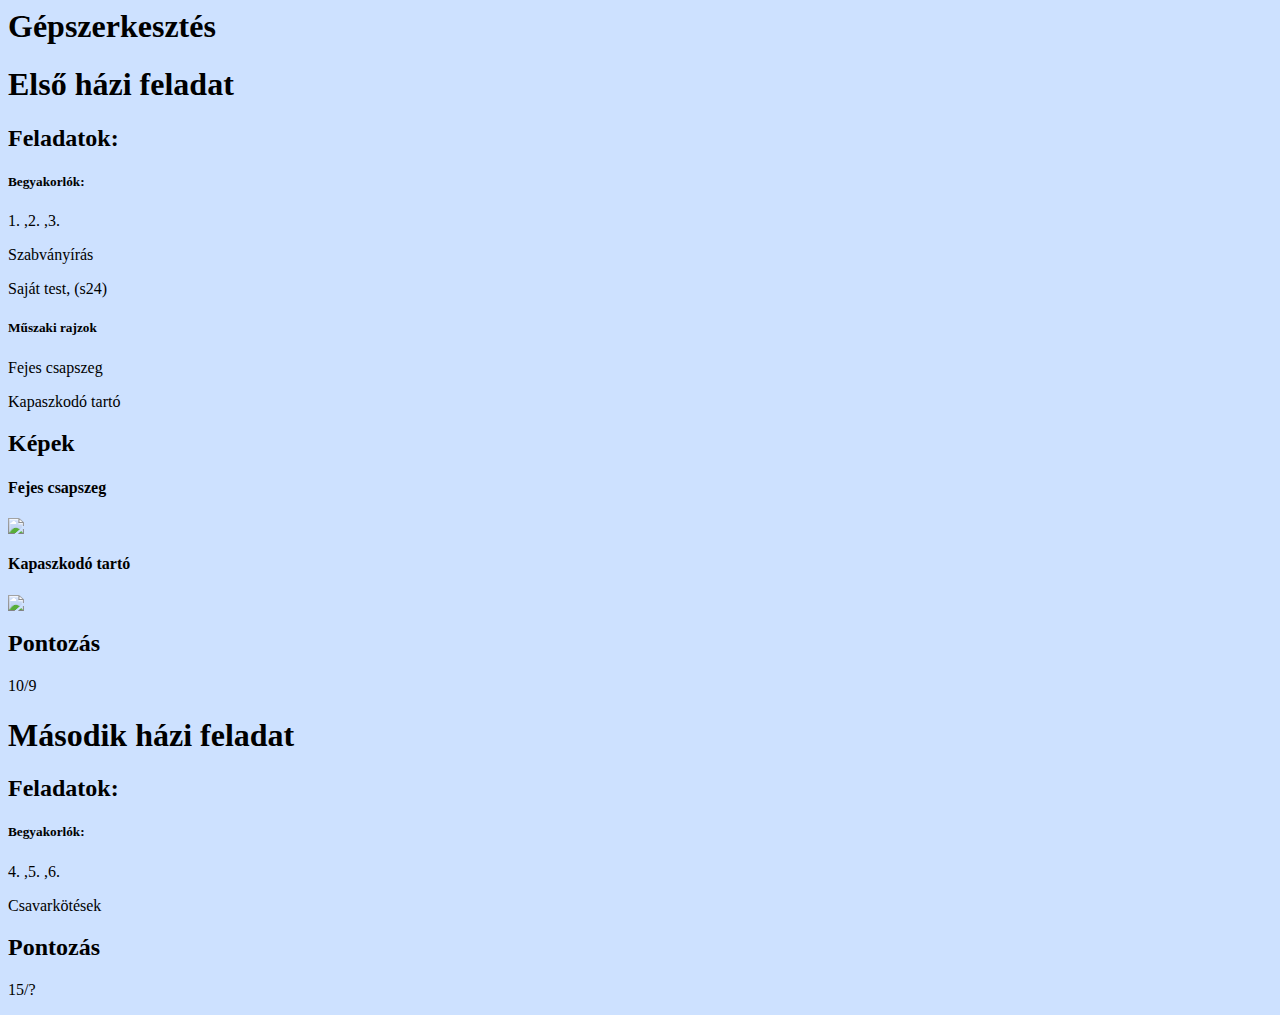
==== gep.html @ 5c9234ee "Add files via upload" ====
<head>
    <h1>Gépszerkesztés</h1>
    <style>
        body {
            background: rgb(205, 225, 255);
        }
    </style>
</head>
<body>
    
    <h1>Első házi feladat</h1>
    <h2>Feladatok:</h2>
        <h5>Begyakorlók:</h5>
            <p>1. ,2. ,3.</p>
        <p>Szabványírás</p>
        <p>Saját test, (s24)</p>
        <h5>Műszaki rajzok</h5>
            <p>Fejes csapszeg</p>
            <p>Kapaszkodó tartó</p>

     <h2>Képek</h2>
     <h4>Fejes csapszeg</h4>      
        <img src="images/pic2.jpg">
     <h4>Kapaszkodó tartó</h4>
        <img src="images/pic3.jpg">
        <h2>Pontozás</h2>
            <p> 10/9</p>

    <h1>Második házi feladat</h1>
    <h2>Feladatok:</h2>
        <h5>Begyakorlók:</h5>
            <p>4. ,5. ,6.</p>
            <p>Csavarkötések</p>
        <h2>Pontozás</h2>
            <p>15/?</p>
   
</body>
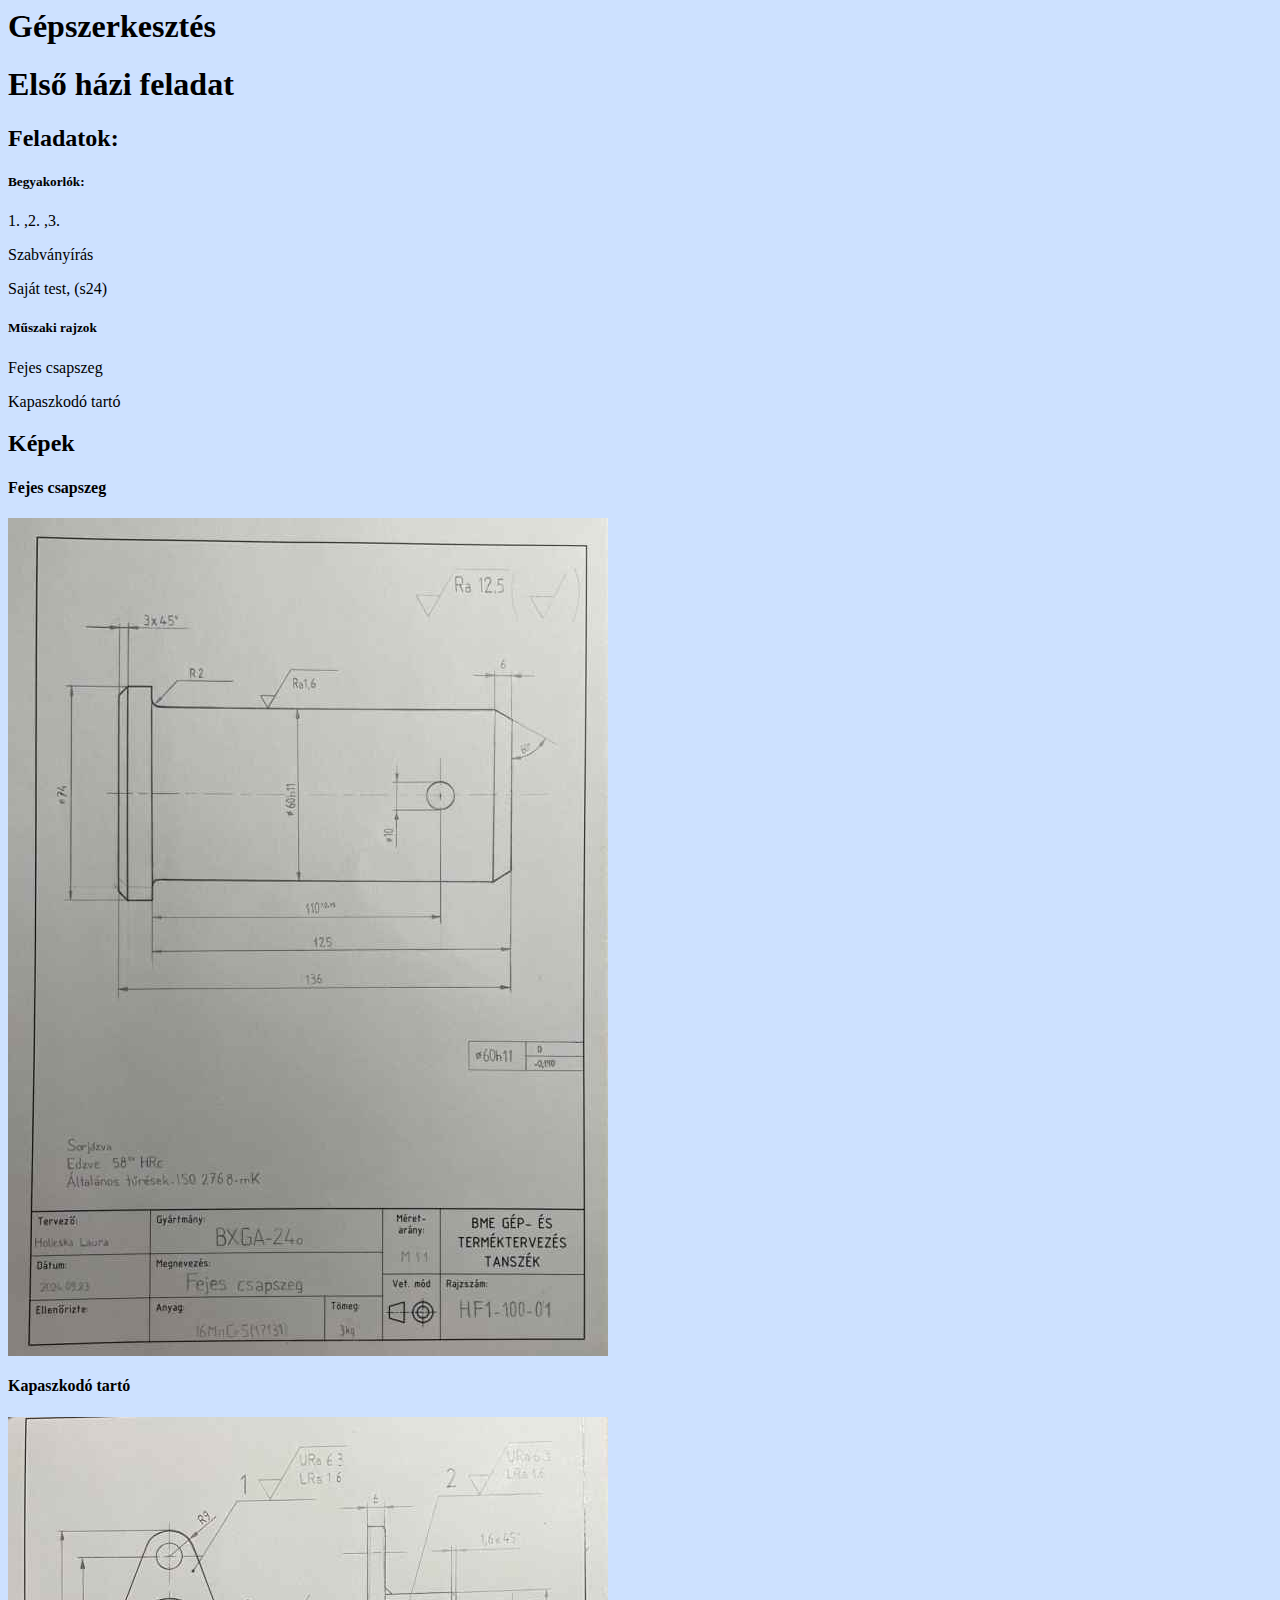
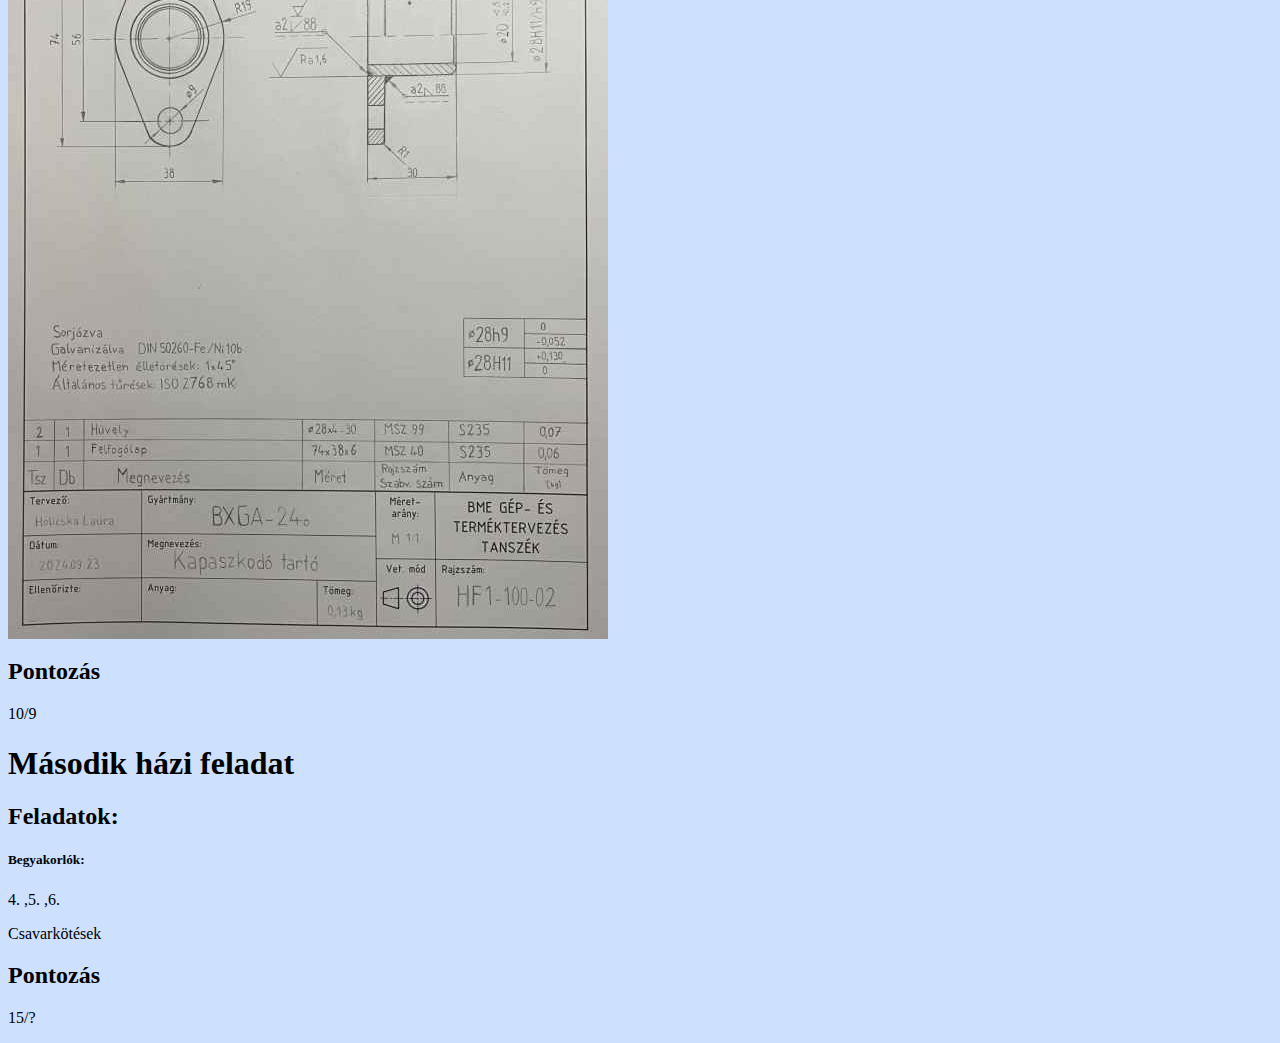
==== commit 1d5a1cea: "Update gep.html" ====
--- a/gep.html
+++ b/gep.html
@@ -20,9 +20,9 @@
 
      <h2>Képek</h2>
      <h4>Fejes csapszeg</h4>      
-        <img src="images/pic2.jpg">
+        <img src="pic2.jpg">
      <h4>Kapaszkodó tartó</h4>
-        <img src="images/pic3.jpg">
+        <img src="pic3.jpg">
         <h2>Pontozás</h2>
             <p> 10/9</p>
 
@@ -34,4 +34,4 @@
         <h2>Pontozás</h2>
             <p>15/?</p>
    
-</body>+</body>
